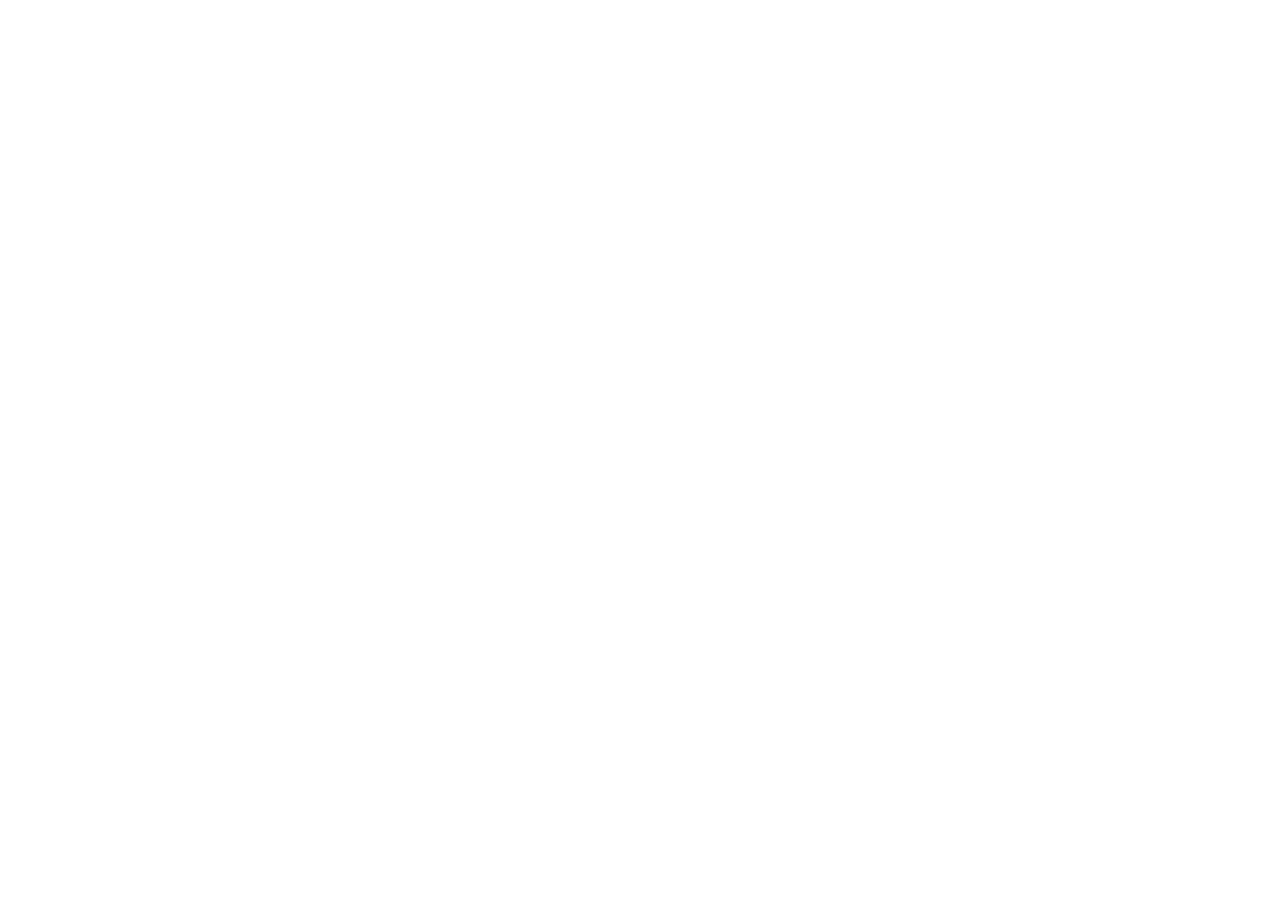
==== index.html @ a6c1d005 "creacion del js" ====
<!DOCTYPE html>
<html lang="en">
<head>
    <meta charset="UTF-8">
    <meta name="viewport" content="width=device-width, initial-scale=1.0">
    <title>operaciones</title>
    <script src="script.js"></script>
</head>
<body>

</html>
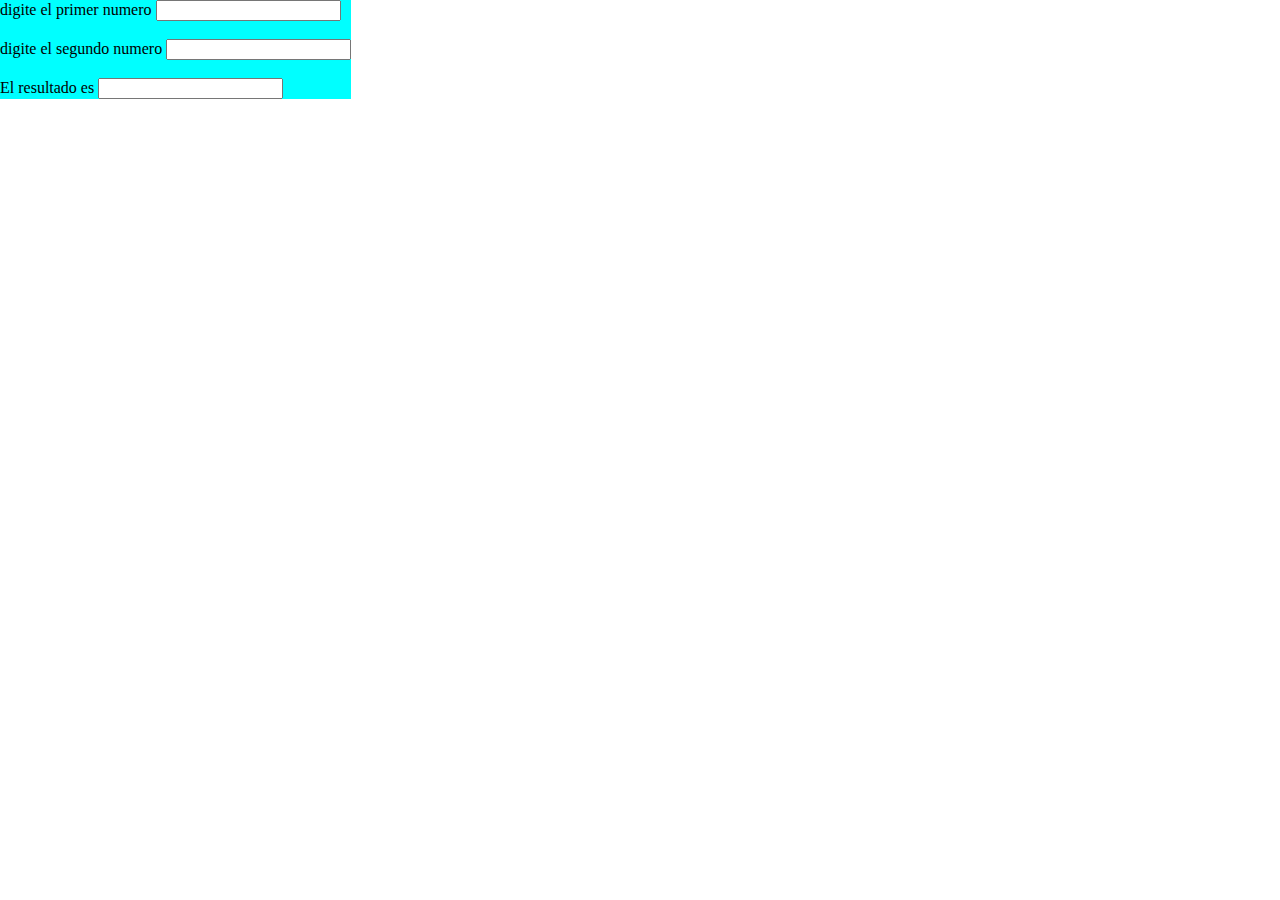
==== commit 30e9c96a: "creacion del css" ====
--- a/index.html
+++ b/index.html
@@ -5,7 +5,23 @@
     <meta name="viewport" content="width=device-width, initial-scale=1.0">
     <title>operaciones</title>
     <script src="script.js"></script>
+    <link rel="stylesheet" href="style.css">
 </head>
 <body>
 
+    <form action="" method="post">
+
+        <label for="">digite el primer numero</label>
+        <input type="number" name="num1" id="num1" onkeyup="sumar();">
+        <br><br>
+
+        <label for="">digite el segundo numero</label>
+        <input type="number" name="num2" id="num2" onkeyup="sumar();">
+        <br><br>
+
+        <label for="">El resultado es</label>
+        <input type="number" name="resultado" id="resultado" readonly>
+
+    </form>
+
 </html>--- a/style.css
+++ b/style.css
@@ -0,0 +1,13 @@
+body{
+    margin: 0;
+    padding: 0;
+    position: relative;
+}
+
+form {
+    background-color: aqua;
+    position: absolute;
+    
+
+    
+}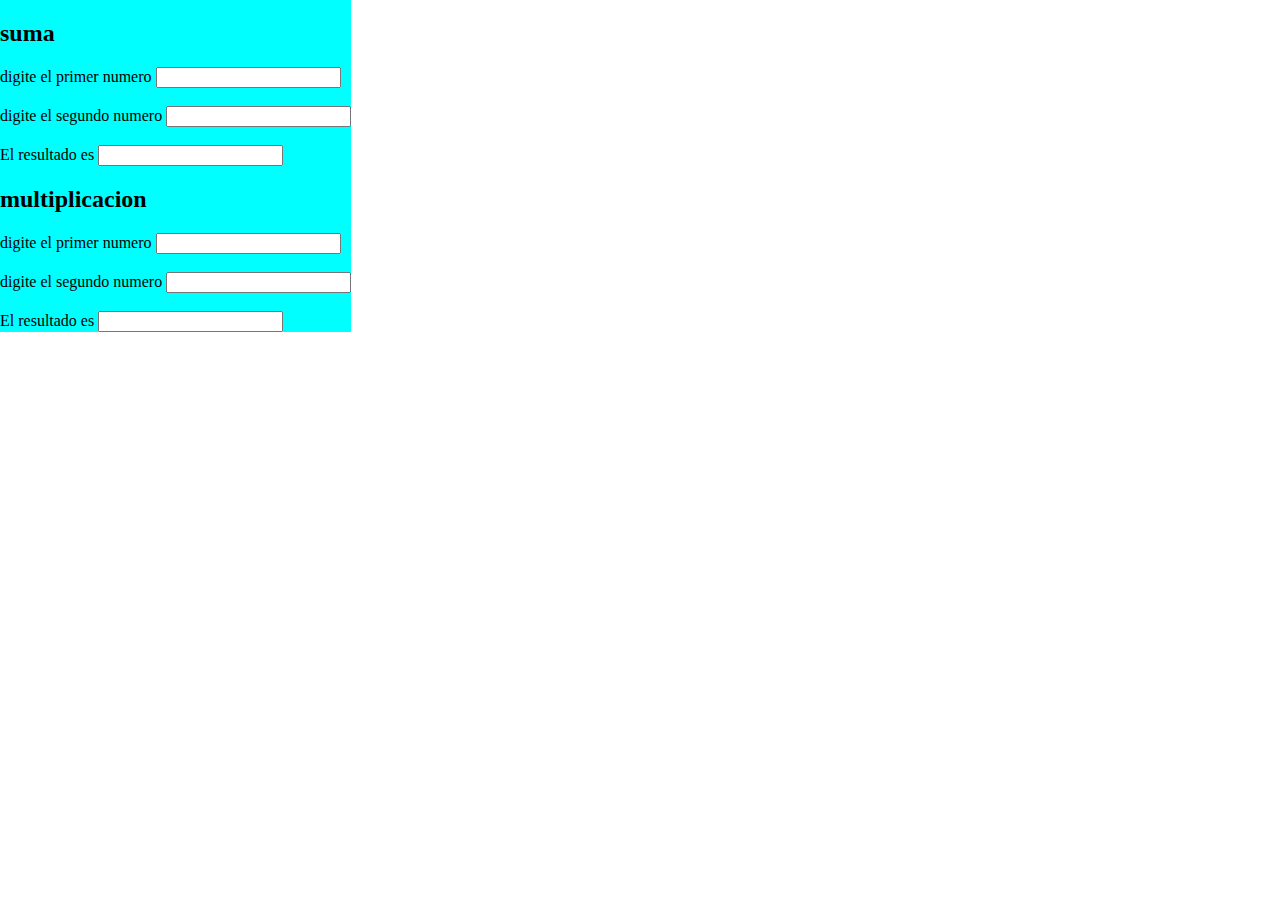
==== commit 744d8f6a: "se agrego la multiplicaion" ====
--- a/index.html
+++ b/index.html
@@ -11,6 +11,8 @@
 
     <form action="" method="post">
 
+        <h2>suma</h2>
+
         <label for="">digite el primer numero</label>
         <input type="number" name="num1" id="num1" onkeyup="sumar();">
         <br><br>
@@ -20,7 +22,21 @@
         <br><br>
 
         <label for="">El resultado es</label>
-        <input type="number" name="resultado" id="resultado" readonly>
+        <input type="number" name="resultado_suma" id="resultado_suma" readonly>
+
+        <h2>multiplicacion</h2>
+
+
+        <label for="">digite el primer numero</label>
+        <input type="number" name="num3" id="num3" onkeyup="multiplicar()">
+        <br><br>
+
+        <label for="">digite el segundo numero</label>
+        <input type="number" name="num4" id="num4" onkeyup="multiplicar()">
+        <br><br>
+
+        <label for="">El resultado es</label>
+        <input type="number" name="resultado_multi" id="resultado_multi" readonly>
 
     </form>
 
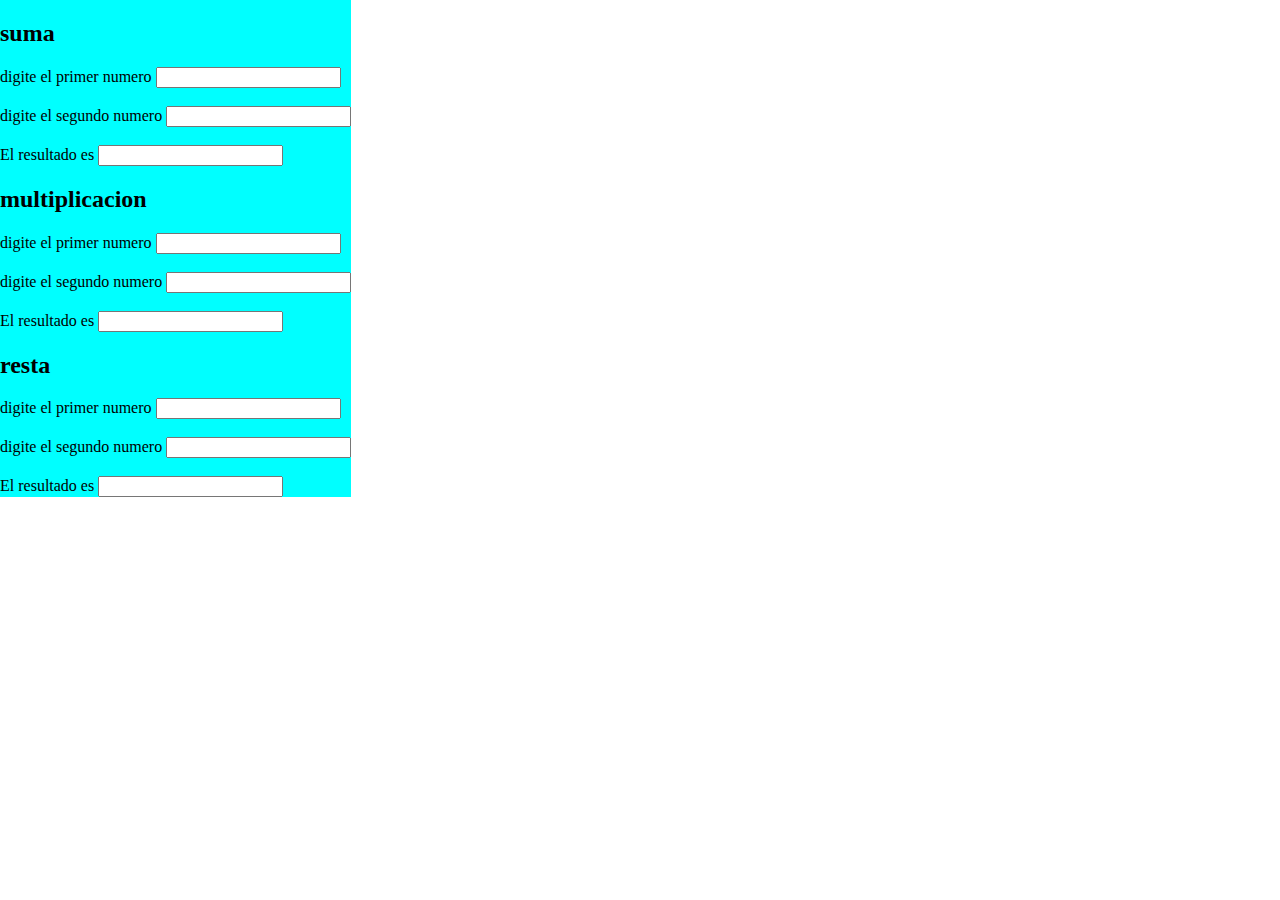
==== commit b6c7691a: "se agrego la resta" ====
--- a/index.html
+++ b/index.html
@@ -24,6 +24,7 @@
         <label for="">El resultado es</label>
         <input type="number" name="resultado_suma" id="resultado_suma" readonly>
 
+        
         <h2>multiplicacion</h2>
 
 
@@ -38,6 +39,22 @@
         <label for="">El resultado es</label>
         <input type="number" name="resultado_multi" id="resultado_multi" readonly>
 
+
+        <h2>resta</h2>
+
+
+        <label for="">digite el primer numero</label>
+        <input type="number" name="num5" id="num5" onkeyup="restar();">
+        <br><br>
+
+        <label for="">digite el segundo numero</label>
+        <input type="number" name="num6" id="num6" onkeyup="restar();">
+        <br><br>
+
+        <label for="">El resultado es</label>
+        <input type="number" name="resultado_resta" id="resultado_resta" readonly>
+
+
     </form>
 
 </html>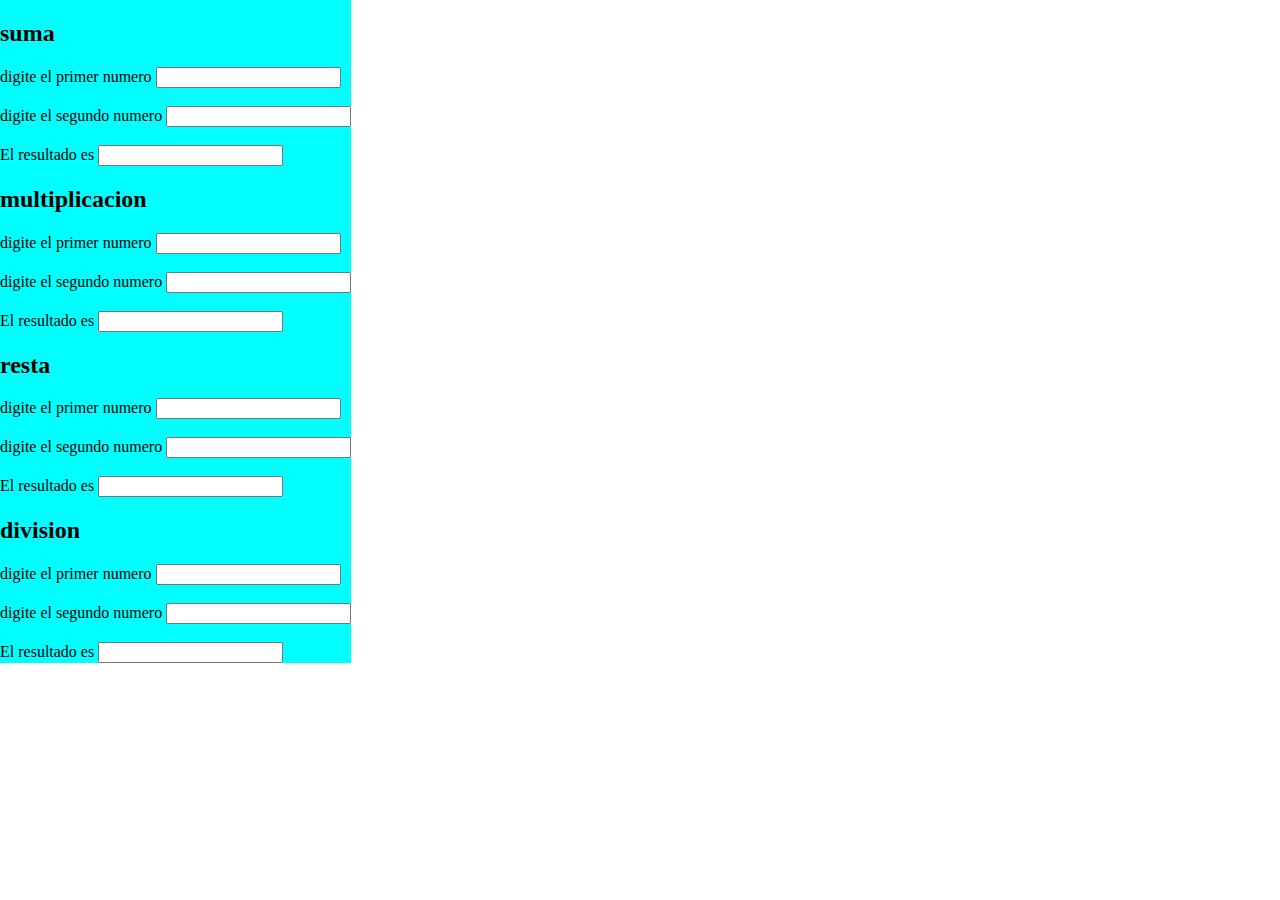
==== commit 796b2e8c: "se agrefo la divison" ====
--- a/index.html
+++ b/index.html
@@ -55,6 +55,21 @@
         <input type="number" name="resultado_resta" id="resultado_resta" readonly>
 
 
+        <h2>division</h2>
+
+
+        <label for="">digite el primer numero</label>
+        <input type="number" name="num7" id="num7" onkeyup="division();">
+        <br><br>
+
+        <label for="">digite el segundo numero</label>
+        <input type="number" name="num8" id="num8" onkeyup="division();">
+        <br><br>
+
+        <label for="">El resultado es</label>
+        <input type="number" name="resultado_division" id="resultado_division" readonly>
+
+
     </form>
 
 </html>